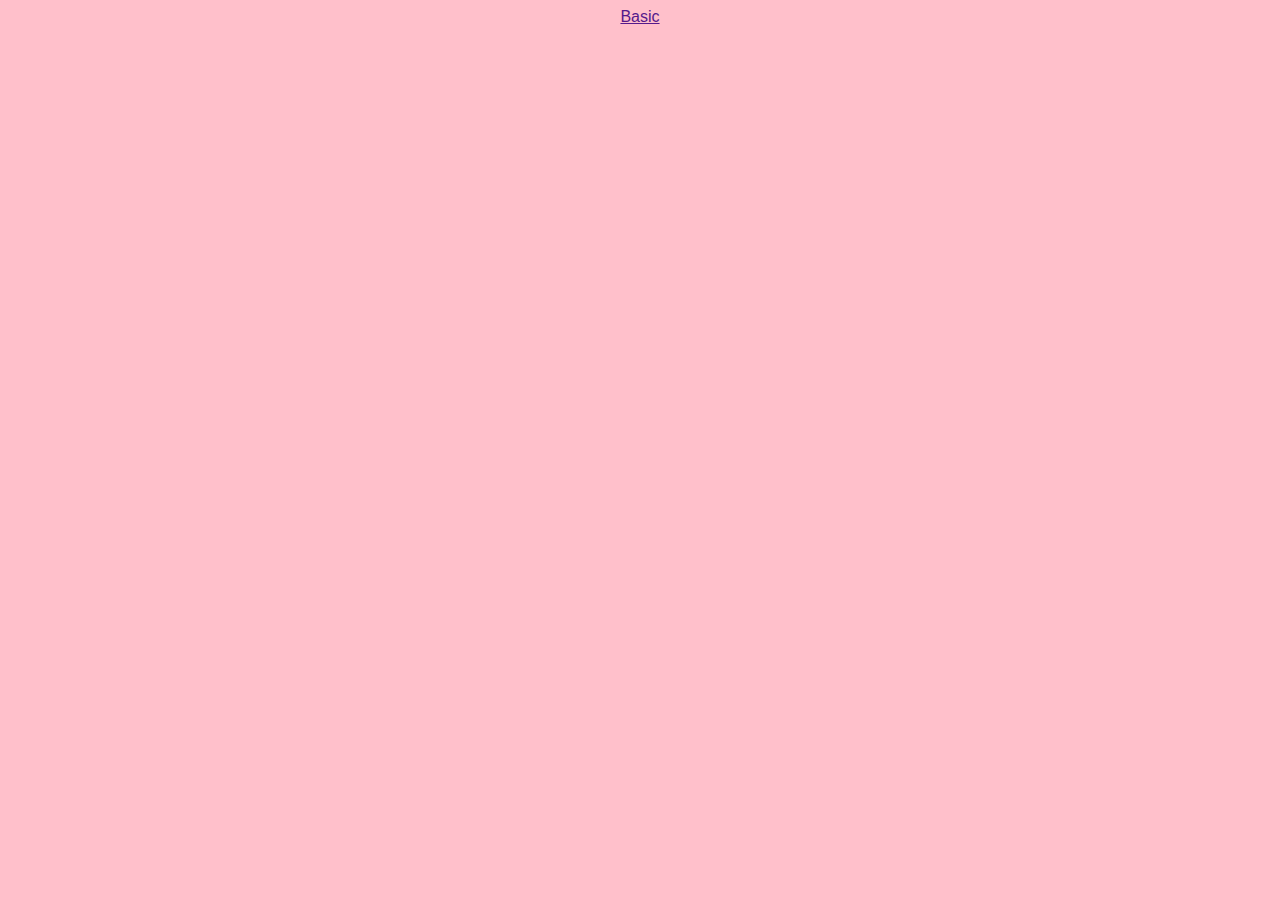
==== menuPage.html @ da52fbd5 "add another page" ====
<!DOCTYPE html>
<html lang="en" dir="ltr">
  <head>
    <meta charset="utf-8">
    <meta name="viewport" content="width=device-width, initial-scale=1.0">
    <link rel="stylesheet" href="style.css" type="text/css">
    <title>Menu</title>
  </head>
  <body>
    <div class="container">
      <a href="" class="menuItem">Basic</a>
    </div>
  </body>
</html>
---- style.css ----
body{
  text-align: center;
  font-family: sans-serif;
  background-color: pink;
}
.indexHeading{
  margin-top:25%;
}
.orderButton{
  font-size: 1.2em;
}
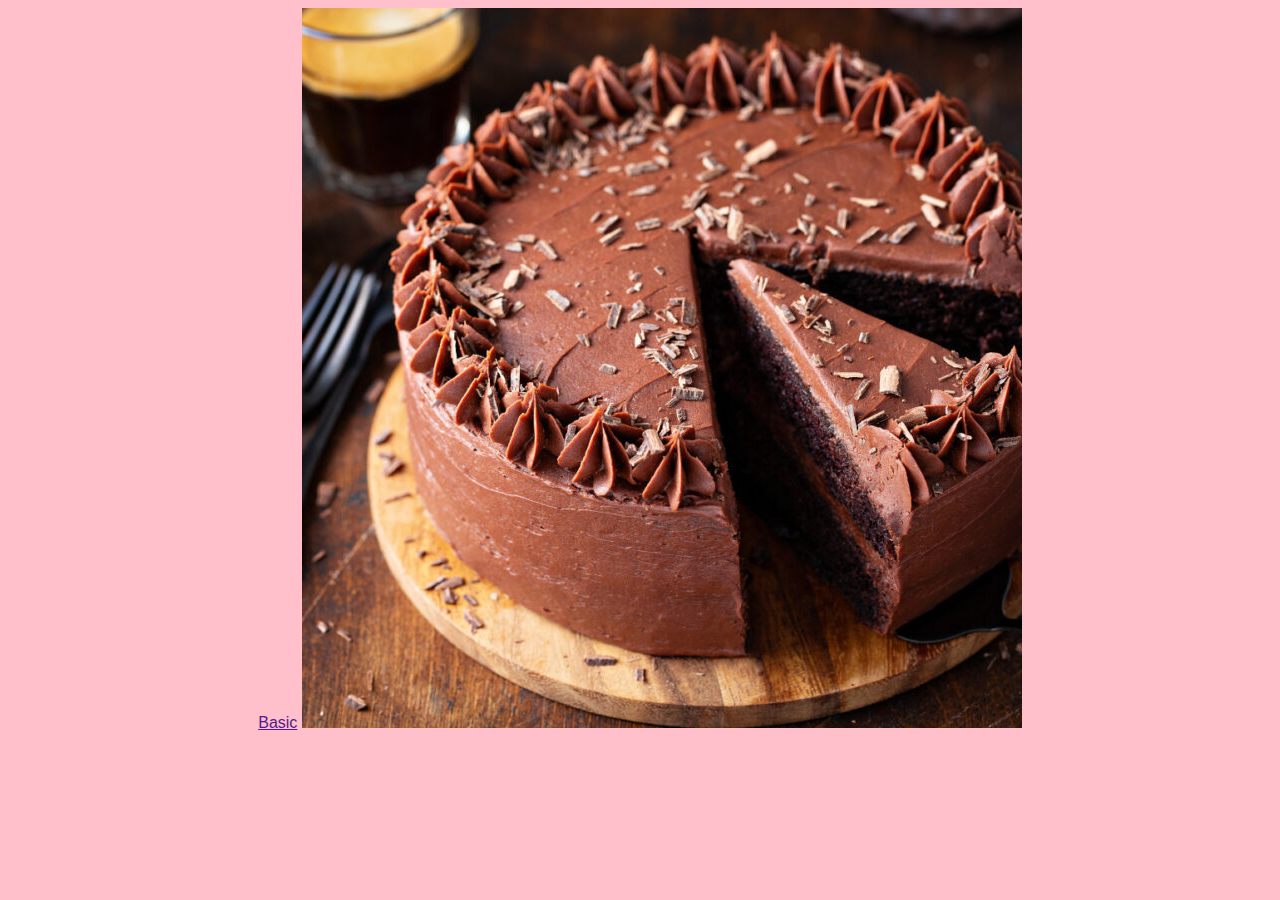
==== commit ca4c69e2: "Created basic menu page" ====
--- a/menuPage.html
+++ b/menuPage.html
@@ -8,7 +8,8 @@
   </head>
   <body>
     <div class="container">
-      <a href="" class="menuItem">Basic</a>
+      <a href="" class="menuTitle">Basic</a>
+      <img class="menuIcon" src="img/choc.jpg" alt="choc_cake">
     </div>
   </body>
 </html>
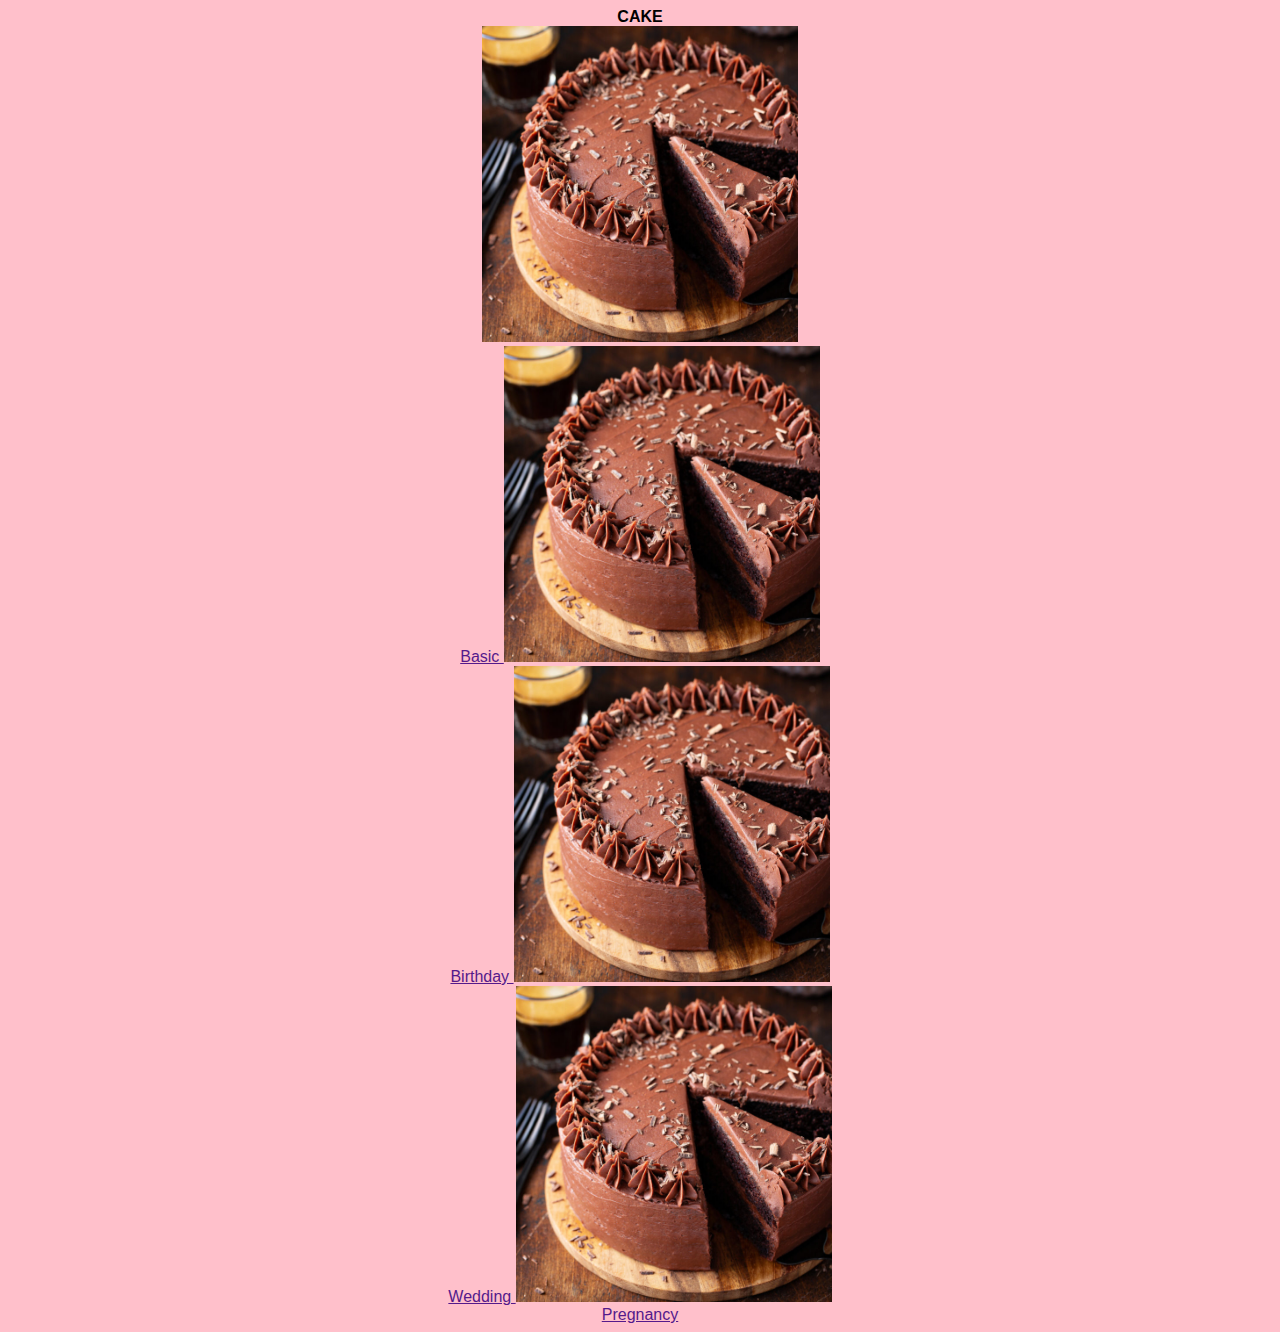
==== commit d02945fd: "Added menu items to the webpage" ====
--- a/menuPage.html
+++ b/menuPage.html
@@ -7,9 +7,26 @@
     <title>Menu</title>
   </head>
   <body>
-    <div class="container">
-      <a href="" class="menuTitle">Basic</a>
-      <img class="menuIcon" src="img/choc.jpg" alt="choc_cake">
+    <header class="header">
+      <b>CAKE</b>
+    </header>
+    <div class="menuList">
+      <a href="" class="menuItem">
+        <img class="menuIcon" src="img/choc.jpg" alt="choc_cake"><br>
+        Basic
+      </a>
+      <a href="" class="menuItem">
+        <img class="menuIcon" src="img/choc.jpg" alt="choc_cake"><br>
+        Birthday
+      </a>
+      <a href="" class="menuItem">
+        <img class="menuIcon" src="img/choc.jpg" alt="choc_cake"><br>
+        Wedding
+      </a>
+      <a href="" class="menuItem">
+        <img class="menuIcon" src="img/choc.jpg" alt="choc_cake"><br>
+        Pregnancy
+      </a>
     </div>
   </body>
 </html>
--- a/style.css
+++ b/style.css
@@ -9,3 +9,6 @@
 .orderButton{
   font-size: 1.2em;
 }
+.menuIcon{
+  max-width: 25%;
+}
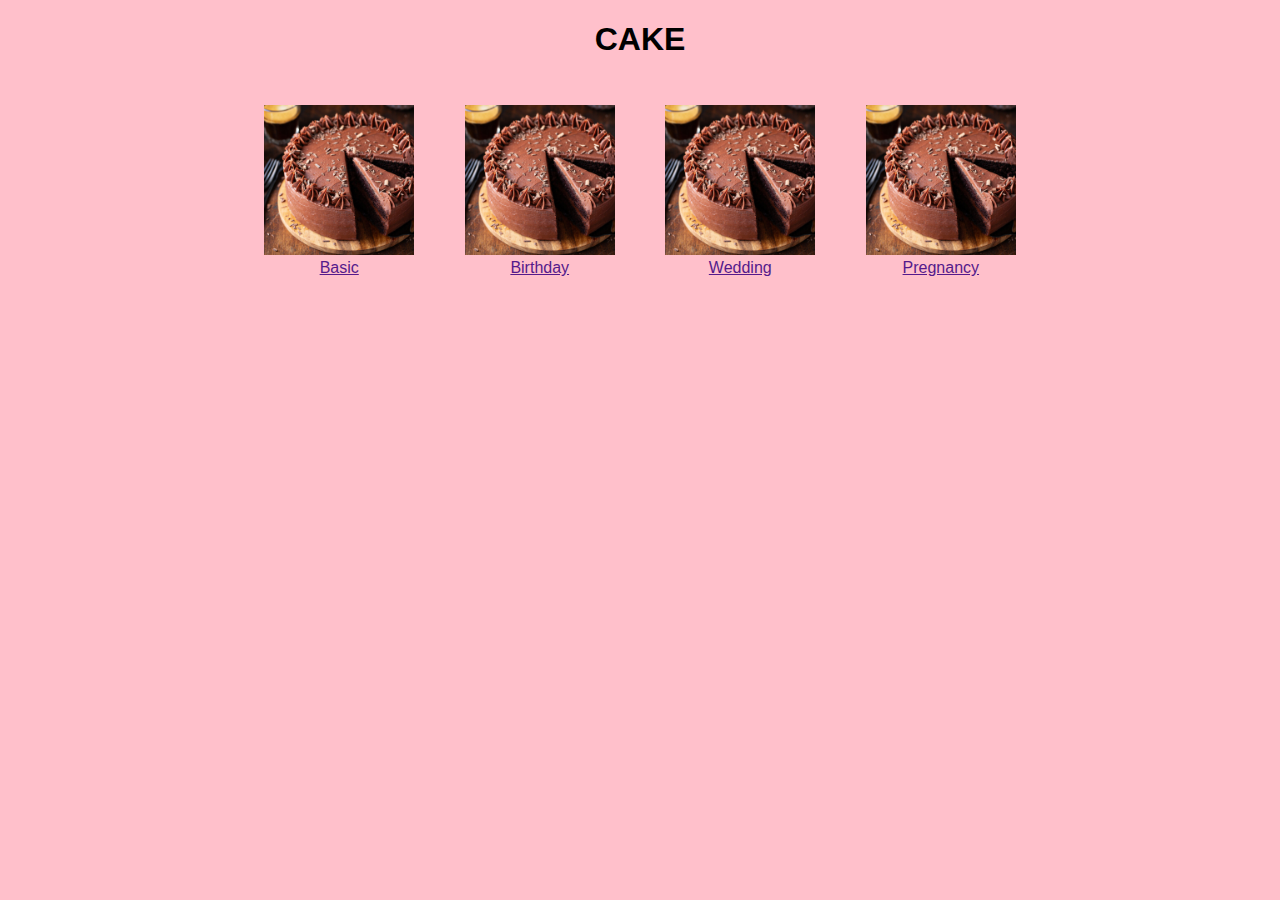
==== commit 0f78ff38: "Created header" ====
--- a/menuPage.html
+++ b/menuPage.html
@@ -8,7 +8,7 @@
   </head>
   <body>
     <header class="header">
-      <b>CAKE</b>
+      <h1 class="header">CAKE</h1>
     </header>
     <div class="menuList">
       <a href="" class="menuItem">
--- a/style.css
+++ b/style.css
@@ -10,5 +10,17 @@
   font-size: 1.2em;
 }
 .menuIcon{
-  max-width: 25%;
+  width: 150px;
 }
+.menuList{
+  display: flex;
+  flex-direction: row;
+  flex-wrap: wrap;
+  justify-content: center;
+  align-items: space-between;
+}
+.menuItem{
+  margin: 2%;
+  /**  padding:0;
+  width: 20%;**/
+}
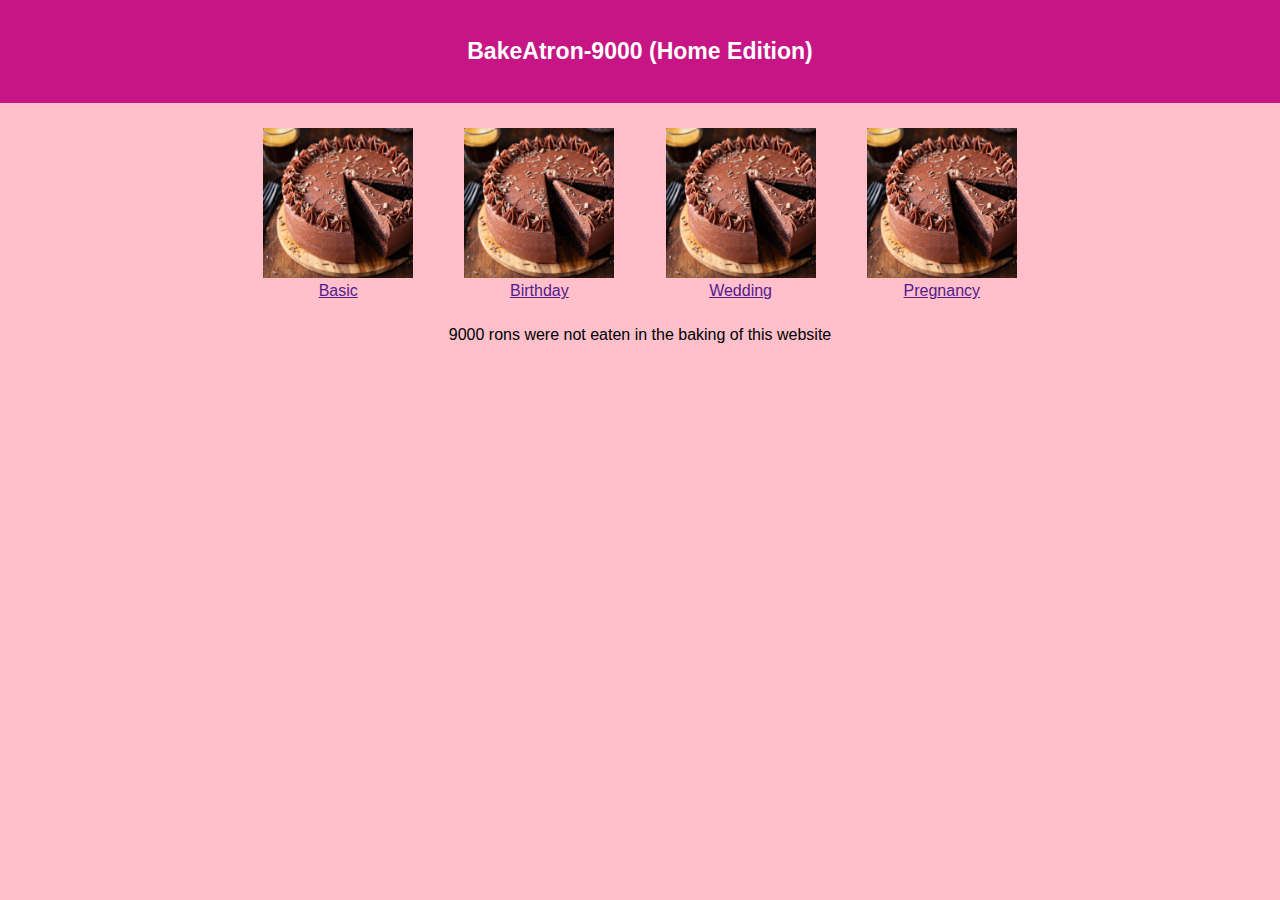
==== commit 4d93ab21: "updated header title" ====
--- a/menuPage.html
+++ b/menuPage.html
@@ -8,7 +8,7 @@
   </head>
   <body>
     <header class="header">
-      <h1 class="header">CAKE</h1>
+      <h1 class="header">BakeAtron-9000 (Home Edition)</h1>
     </header>
     <div class="menuList">
       <a href="" class="menuItem">
@@ -28,5 +28,6 @@
         Pregnancy
       </a>
     </div>
+    9000 rons were not eaten in the baking of this website
   </body>
 </html>
--- a/style.css
+++ b/style.css
@@ -2,12 +2,24 @@
   text-align: center;
   font-family: sans-serif;
   background-color: pink;
+  padding: 0;
+  margin: 0;
 }
 .indexHeading{
   margin-top:25%;
 }
 .orderButton{
   font-size: 1.2em;
+}
+.header{
+  background-color: MediumVioletRed;
+  padding: 1.5%;
+  color: white;
+  font-size: 1.2em;
+}
+h1{
+  margin:0;
+  padding:0;
 }
 .menuIcon{
   width: 150px;
